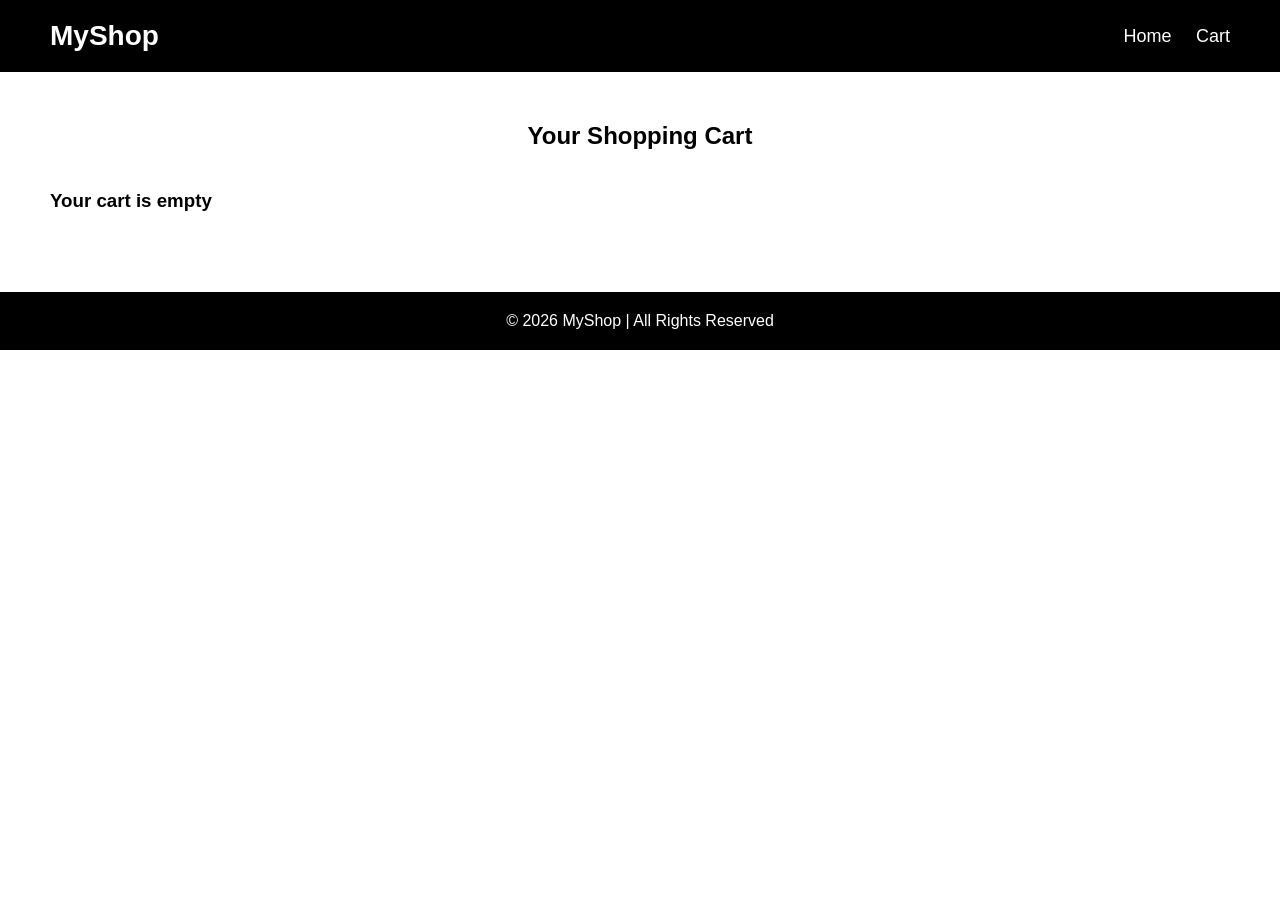
==== cart.html @ da783ef4 "Implemented shopping cart with local storage" ====
<!DOCTYPE html>
<html lang="en">

<head>

    <meta charset="UTF-8">

    <meta name="viewport"
          content="width=device-width, initial-scale=1.0">

    <title>Shopping Cart</title>

    <link rel="stylesheet" href="style.css">

</head>

<body>

    <!-- Navbar -->

    <header>

        <div class="logo">
            MyShop
        </div>

        <nav>

            <a href="index.html">Home</a>
            <a href="cart.html">Cart</a>

        </nav>

    </header>


    <!-- Cart Section -->

    <section class="cart-section">

        <h2>Your Shopping Cart</h2>

        <div id="cartContainer">

        </div>

        <h3 id="cartTotal">

        </h3>

    </section>


    <!-- Footer -->

    <footer>

        <p>
            © 2026 MyShop | All Rights Reserved
        </p>

    </footer>


    <script src="products.js"></script>
    <script src="script.js"></script>

</body>

</html>
---- style.css ----
*{
    margin:0;
    padding:0;
    box-sizing:border-box;
}

body{
    font-family:Arial, sans-serif;
}


/* Navbar */

header{
    background:black;
    color:white;
    display:flex;
    justify-content:space-between;
    align-items:center;
    padding:20px 50px;
}

.logo{
    font-size:28px;
    font-weight:bold;
}

nav a{
    color:white;
    text-decoration:none;
    margin-left:20px;
    font-size:18px;
}

nav a:hover{
    color:orange;
}


/* Hero Section */

.hero{
    height:80vh;

    display:flex;
    flex-direction:column;
    justify-content:center;
    align-items:center;

    background:#f4f4f4;

    text-align:center;
}

.hero h1{
    font-size:50px;
    margin-bottom:20px;
}

.hero p{
    font-size:22px;
    margin-bottom:20px;
}

.hero button{
    padding:12px 25px;
    border:none;
    background:orange;
    color:white;
    font-size:18px;
    cursor:pointer;
}

.hero button:hover{
    background:black;
}


/* Footer */

footer{
    background:black;
    color:white;

    text-align:center;

    padding:20px;
}

/* Products Section */

.products{
    padding:60px 50px;
    background:white;
}

.products h2{
    text-align:center;
    margin-bottom:40px;
    font-size:40px;
}


/* Grid Layout */

.products-container{

    display:grid;

    grid-template-columns:repeat(auto-fit, minmax(250px,1fr));

    gap:30px;
}


/* Product Card */

.product-card{

    border:1px solid #ddd;

    border-radius:10px;

    padding:20px;

    text-align:center;

    transition:0.3s;

    background:#fff;
}


.product-card:hover{

    transform:translateY(-5px);

    box-shadow:0 5px 15px rgba(0,0,0,0.2);
}


.product-card img{

    width:100%;

    border-radius:10px;
}


.product-card h3{

    margin:15px 0;
}


.product-card p{

    font-size:20px;

    margin-bottom:15px;

    color:green;
}


.product-card button{

    padding:10px 20px;

    border:none;

    background:orange;

    color:white;

    cursor:pointer;

    border-radius:5px;
}


.product-card button:hover{

    background:black;
}
/* Responsive Design */

@media(max-width:768px){

    header{

        flex-direction:column;
    }

    nav{

        margin-top:15px;
    }

    .hero h1{

        font-size:35px;
    }

    .products{

        padding:40px 20px;
    }

}
/* Search and Filter */

.controls{

    display:flex;

    justify-content:center;

    gap:20px;

    margin-bottom:40px;

    flex-wrap:wrap;
}


.controls input,
.controls select{

    padding:12px;

    width:250px;

    border:1px solid #ccc;

    border-radius:5px;

    font-size:16px;
}
/* Cart Section */

.cart-section{

    padding:50px;
}


.cart-section h2{

    text-align:center;

    margin-bottom:40px;
}


/* Cart Item */

.cart-item{

    display:flex;

    align-items:center;

    justify-content:space-between;

    border:1px solid #ddd;

    padding:20px;

    margin-bottom:20px;

    border-radius:10px;
}


.cart-item button{

    padding:10px 20px;

    border:none;

    background:red;

    color:white;

    cursor:pointer;

    border-radius:5px;
}


.cart-item button:hover{

    background:black;
}


#cartTotal{

    text-align:right;

    margin-top:30px;

    font-size:28px;

    color:green;
}
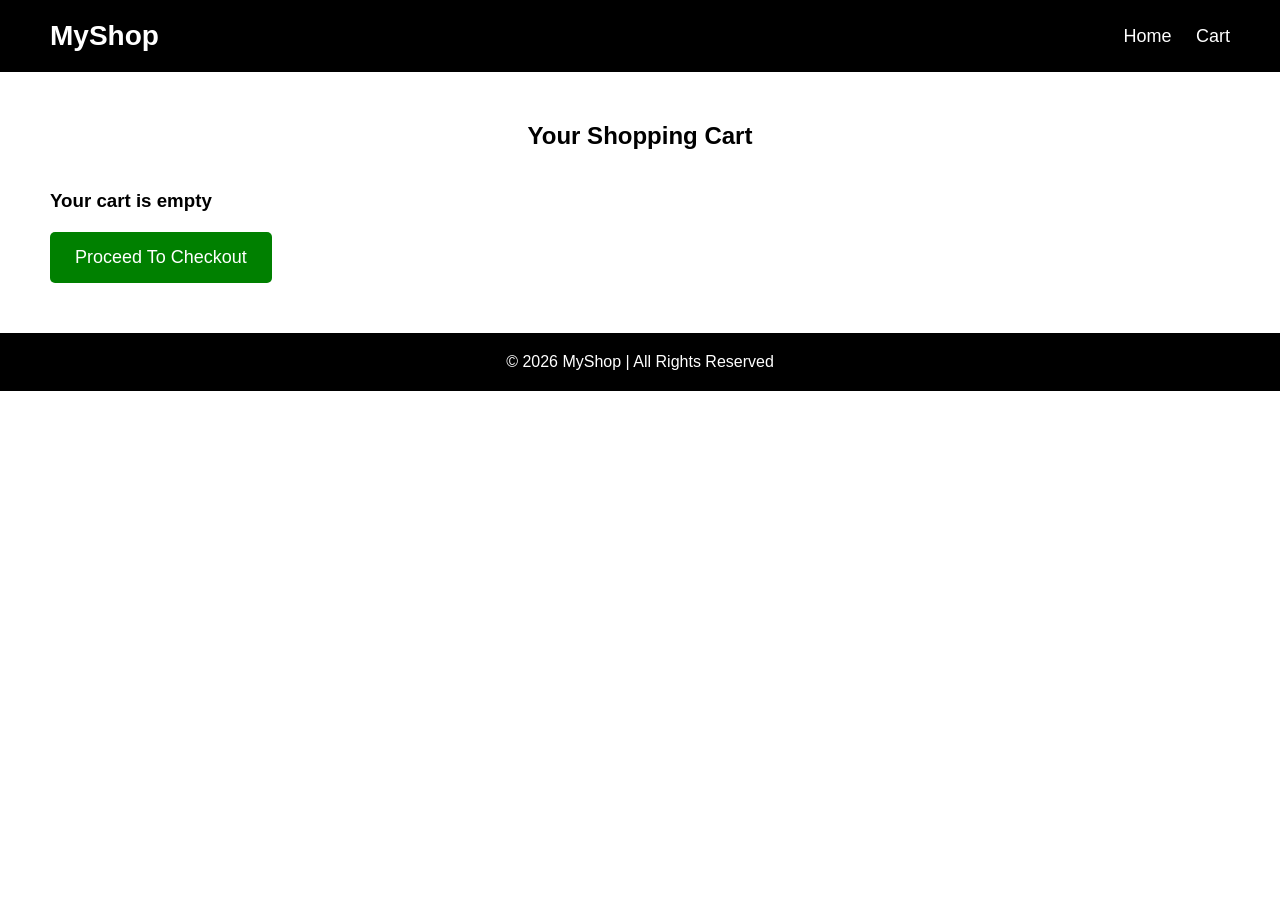
==== commit bd2d7e3c: "Added checkout page and quantity controls" ====
--- a/cart.html
+++ b/cart.html
@@ -44,9 +44,15 @@
 
         </div>
 
-        <h3 id="cartTotal">
+    <a href="checkout.html">
 
-        </h3>
+    <button class="checkout-btn">
+
+        Proceed To Checkout
+
+    </button>
+
+</a>
 
     </section>
 
--- a/style.css
+++ b/style.css
@@ -304,4 +304,109 @@
     font-size:28px;
 
     color:green;
+}
+
+/* Checkout Section */
+
+.checkout-section{
+
+    padding:60px 20px;
+
+    display:flex;
+
+    flex-direction:column;
+
+    align-items:center;
+}
+
+
+.checkout-form{
+
+    width:100%;
+
+    max-width:500px;
+
+    display:flex;
+
+    flex-direction:column;
+
+    gap:20px;
+}
+
+
+.checkout-form input{
+
+    padding:15px;
+
+    border:1px solid #ccc;
+
+    border-radius:5px;
+
+    font-size:16px;
+}
+
+
+.checkout-form button{
+
+    padding:15px;
+
+    border:none;
+
+    background:green;
+
+    color:white;
+
+    font-size:18px;
+
+    cursor:pointer;
+
+    border-radius:5px;
+}
+
+
+/* Checkout Button */
+
+.checkout-btn{
+
+    margin-top:20px;
+
+    padding:15px 25px;
+
+    border:none;
+
+    background:green;
+
+    color:white;
+
+    cursor:pointer;
+
+    border-radius:5px;
+
+    font-size:18px;
+}
+
+
+/* Quantity Buttons */
+
+.quantity-buttons{
+
+    margin:10px 0;
+}
+
+
+.quantity-buttons button{
+
+    padding:8px 15px;
+
+    margin-right:10px;
+
+    border:none;
+
+    background:orange;
+
+    color:white;
+
+    cursor:pointer;
+
+    border-radius:5px;
 }
